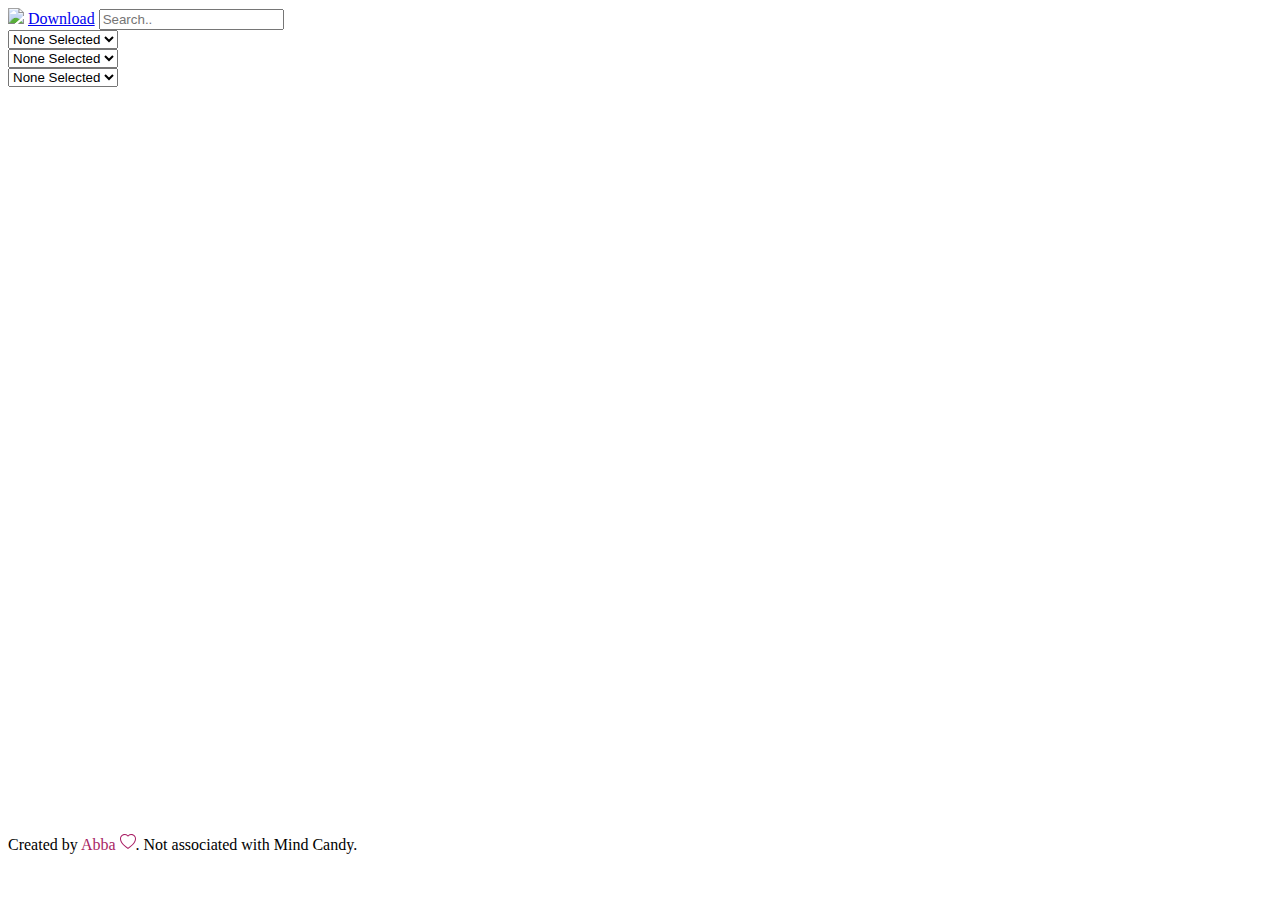
==== index.html @ 9005a541 "- removed not used folder - search bar works -removed bug where either only the search bar or drop d" ====
<!DOCTYPE html>
<html>
  <head>
    <meta charset="utf-8" />
    <meta http-equiv="X-UA-Compatible" content="IE=edge" />
    <title>Moshling Seed Garden</title>
    <meta name="description" content="" />
    <meta name="viewport" content="width=device-width, initial-scale=1" />
    <link rel="stylesheet" type="text/css" href="style.css" />
    <link
      rel="stylesheet"
      type="text/css"
      href="//fonts.googleapis.com/css?family=Chewy"
    />
    <link
      href="https://cdn.jsdelivr.net/npm/bootstrap@5.0.2/dist/css/bootstrap.min.css"
      rel="stylesheet"
      integrity="sha384-EVSTQN3/azprG1Anm3QDgpJLIm9Nao0Yz1ztcQTwFspd3yD65VohhpuuCOmLASjC"
      crossorigin="anonymous"
    />
    <script
      src="https://cdn.jsdelivr.net/npm/@popperjs/core@2.9.2/dist/umd/popper.min.js"
      integrity="sha384-IQsoLXl5PILFhosVNubq5LC7Qb9DXgDA9i+tQ8Zj3iwWAwPtgFTxbJ8NT4GN1R8p"
      crossorigin="anonymous"
    ></script>
    <script
      src="https://cdn.jsdelivr.net/npm/bootstrap@5.0.2/dist/js/bootstrap.min.js"
      integrity="sha384-cVKIPhGWiC2Al4u+LWgxfKTRIcfu0JTxR+EQDz/bgldoEyl4H0zUF0QKbrJ0EcQF"
      crossorigin="anonymous"
    ></script>
    <script
      src="https://unpkg.com/react@18/umd/react.development.js"
      crossorigin
    ></script>
    <script
      src="https://unpkg.com/react-dom@18/umd/react-dom.development.js"
      crossorigin
    ></script>
    <script src="https://unpkg.com/@babel/standalone/babel.min.js"></script>
    <script src="moshi.js"></script>
    <script src="seedOpts.js"></script>
  </head>

  <body>
    <div
      class="d-flex align-items-center justify-content-center"
      style="height: 90vh"
    >
      <div class="container cont-bg">
        <div class="row">
          <div class="col">
            <a href="index.html"
              ><img class="logo-img" src="./assets/logo.png"
            /></a>
            <!-- target="_blank" will make link open in new tab -->
            <a
              class="btn dwn dwn-positon"
              href="https://moshionline.net/download/"
              data-bs-toggle="tooltip"
              data-bs-placement="bottom"
              title="Get the game here!"
              target="_blank"
              >Download</a
            >
            <input
              class="search-position"
              type="text"
              placeholder="Search.."
              id="searchInput"
            />
          </div>
          <div>
            <div class="row mb-4">
              <div class="col-sm-4 d-flex">
                <div class="mx-auto">
                  <select
                    class="form-select bg-dwn fw-bolder"
                    aria-label="Default select example"
                    id="drpdwn1"
                  >
                    <option value="">None Selected</option>
                  </select>
                </div>
              </div>
              <div class="col-sm-4 d-flex">
                <div class="mx-auto">
                  <select
                    class="form-select bg-dwn fw-bolder"
                    aria-label="Default select example"
                    id="drpdwn2"
                  >
                    <option value="">None Selected</option>
                  </select>
                </div>
              </div>
              <div class="col-sm-4 d-flex">
                <div class="mx-auto">
                  <select
                    class="form-select bg-dwn fw-bolder"
                    aria-label="Default select example"
                    id="drpdwn3"
                  >
                    <option value="">None Selected</option>
                  </select>
                </div>
              </div>
            </div>
            <!-- react -->
            <div id="root"></div>
            <!-- react -->
          </div>
        </div>
      </div>
    </div>

    <footer class="footer">
      <p class="text-center fs-5">
        Created by
        <span style="color: rgb(168, 29, 99)"
          >Abba
          <svg
            xmlns="http://www.w3.org/2000/svg"
            width="16"
            height="16"
            fill="currentColor"
            class="bi bi-heart"
            viewBox="0 0 16 16"
          >
            <path
              d="m8 2.748-.717-.737C5.6.281 2.514.878 1.4 3.053c-.523 1.023-.641 2.5.314 4.385.92 1.815 2.834 3.989 6.286 6.357 3.452-2.368 5.365-4.542 6.286-6.357.955-1.886.838-3.362.314-4.385C13.486.878 10.4.28 8.717 2.01zM8 15C-7.333 4.868 3.279-3.04 7.824 1.143q.09.083.176.171a3 3 0 0 1 .176-.17C12.72-3.042 23.333 4.867 8 15"
            /></svg></span
        >. Not associated with Mind Candy.
      </p>
    </footer>

    <!-- tooltips download -->
    <script async defer>
      var tooltipTriggerList = [].slice.call(
        document.querySelectorAll('[data-bs-toggle="tooltip"]')
      );
      var tooltipList = tooltipTriggerList.map(function (tooltipTriggerEl) {
        return new bootstrap.Tooltip(tooltipTriggerEl);
      });
    </script>

    <script>
      // Select elements
      var drp1 = document.getElementById("drpdwn1");
      var drp2 = document.getElementById("drpdwn2");
      var drp3 = document.getElementById("drpdwn3");

      // Populate dropdowns
      function popdrp(drpElement) {
        seedOpts.forEach((seed, i) => {
          let opt = document.createElement("option");
          opt.value = i;
          opt.innerHTML = seed.seedName;
          drpElement.append(opt);
        });
      }
      popdrp(drp1);
      popdrp(drp2);
      popdrp(drp3);

      function updateTable(data) {
        const tableBody = document.querySelector("#myTable tbody");
        tableBody.innerHTML = ""; // Clear existing rows

        data.forEach((item) => {
          const row = tableBody.insertRow();

          // Insert cells with data
          row.insertCell().textContent = item.seedName1;
          row.insertCell().textContent = item.seedName2;
          row.insertCell().textContent = item.seedName3;
          row.insertCell().textContent = item.moshling;
          row.insertCell().textContent = item.group;
        });
      }

      // Combined filter and update table
      function filterAndUpdateTable() {
        const selectedValue1 = drp1.value;
        const selectedValue2 = drp2.value;
        const selectedValue3 = drp3.value;

        const selectedSeed1 = seedOpts[selectedValue1]?.seedName;
        const selectedSeed2 = seedOpts[selectedValue2]?.seedName;
        const selectedSeed3 = seedOpts[selectedValue3]?.seedName;

        const highlightValues = [
          selectedSeed1,
          selectedSeed2,
          selectedSeed3,
        ].filter(Boolean);

        const filteredData = mdata.filter((item) =>
          [item.seedName1, item.seedName2, item.seedName3].some((value) =>
            highlightValues.includes(value)
          )
        );
        updateTable(filteredData, highlightValues);
      }

      drp1.addEventListener("change", filterAndUpdateTable);
      drp2.addEventListener("change", filterAndUpdateTable);
      drp3.addEventListener("change", filterAndUpdateTable);

      //search
      function searchbar() {
        const searchQuery = document
          .querySelector("#searchInput")
          .value.toLowerCase();
        const filteredData = mdata.filter((item) =>
          [
            item.seedName1,
            item.seedName2,
            item.seedName3,
            item.moshling,
            item.group,
          ].some((field) => field.toLowerCase().includes(searchQuery))
        );
        updateTable(filteredData);
      }
      document
        .querySelector("#searchInput")
        .addEventListener("input", searchbar);
      updateTable(mdata);
    </script>

    <script type="text/babel">
      function Hello({ data }) {
        return (
          <div>
            <div className="cust-scroll">
              <table className="customers" id="myTable">
                <thead>
                  <tr>
                    <th scope="col">Seed Type 1</th>
                    <th scope="col">Seed Type 2</th>
                    <th scope="col">Seed Type 3</th>
                    <th scope="col">Moshling</th>
                    <th scope="col">Group</th>
                  </tr>
                </thead>
                <tbody>
                  {data.map((item, index) => (
                    <tr key={index}>
                      <td>{item.seedName1}</td>
                      <td>{item.seedName2}</td>
                      <td>{item.seedName3}</td>
                      <td>{item.moshling}</td>
                      <td>{item.group}</td>
                    </tr>
                  ))}
                </tbody>
              </table>
            </div>
          </div>
        );
      }

      const container = document.getElementById("root");
      const root = ReactDOM.createRoot(container);
      root.render(<Hello data={mdata} />);
    </script>
  </body>
</html>
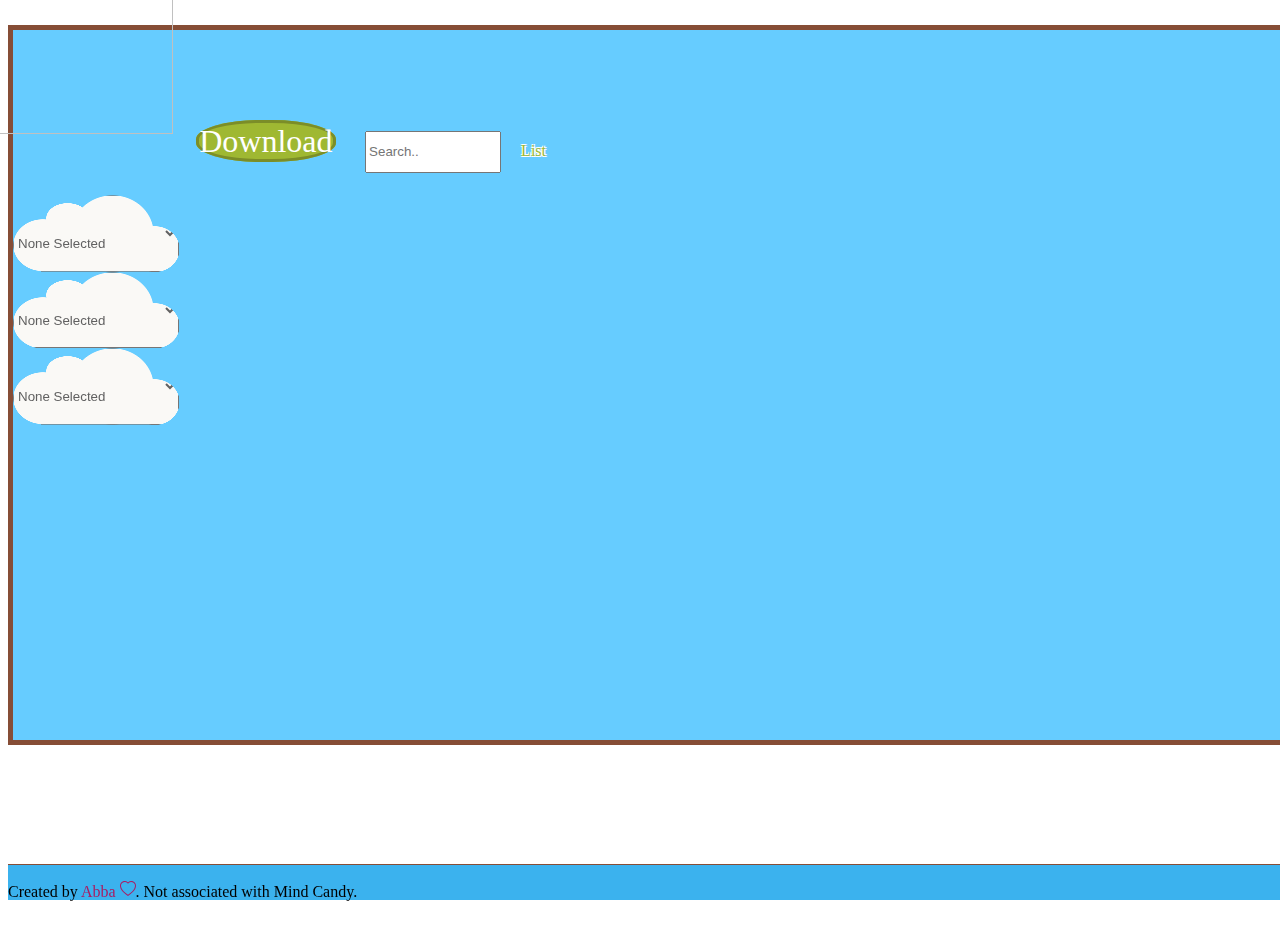
==== commit 6f5a4565: "added garden link on list.html added list link on index.html styled both links" ====
--- a/index.html
+++ b/index.html
@@ -54,7 +54,7 @@
             /></a>
             <!-- target="_blank" will make link open in new tab -->
             <a
-              class="btn dwn dwn-positon"
+              class="btn dwn dwn-positon chewy"
               href="https://moshionline.net/download/"
               data-bs-toggle="tooltip"
               data-bs-placement="bottom"
@@ -68,6 +68,17 @@
               placeholder="Search.."
               id="searchInput"
             />
+            <a
+              href="list.html"
+              class="search-position chewy fs-1"
+              style="
+                text-decoration: none;
+                color: #9fb832;
+                text-shadow: -1px -1px 0 #fff, 1px -1px 0 #fff, -1px 1px 0 #fff,
+                  1px 1px 0 #fff;
+              "
+              > &emsp;List
+            </a>
           </div>
           <div>
             <div class="row mb-4">
--- a/style.css
+++ b/style.css
@@ -0,0 +1,352 @@
+@font-face {
+  font-family: Chewy;
+  src: url(https://fonts.gstatic.com/s/chewy/v18/uK_94ruUb-k-wn52KjI.woff2)
+    format("woff2");
+}
+
+body {
+  background-image: url("./assets/bg.jpg") !important;
+  height: 100vh;
+  background-size: 100%;
+  background-size: cover;
+  background-repeat: no-repeat;
+}
+
+.container {
+  margin-top: 2%;
+  width: 160vh;
+  height: 80vh;
+  box-sizing: border-box;
+}
+
+.cont-bg {
+  border: rgb(134, 77, 54) 5px solid;
+  background-color: #66ccff !important;
+}
+
+.chewy{
+  font-family: Chewy !important;
+}
+
+.dwn {
+  color: white !important;
+  border-radius: 46% !important;
+  border: #7b8d28 3px solid !important;
+  background-color: #9fb832 !important;
+  text-decoration: none;
+}
+
+.dwn:hover {
+  border: #9fb832 3px solid !important;
+  background-color: #7b8d28 !important;
+  color: white !important;
+}
+
+.bg-dpdwn {
+  background-color: white !important;
+}
+
+/* table */
+
+.cust-scroll {
+  height: 45vh;
+  overflow: scroll;
+  scrollbar-color: #007 #c1dd45;
+}
+
+.customers {
+  border-collapse: collapse !important;
+  width: 100% !important;
+}
+
+.customers td,
+.customers th {
+  border: 1px solid #7b8d28 !important;
+  padding: 8px !important;
+}
+
+.customers tr:nth-child(even) {
+  background-color: #faf9f6 !important;
+}
+
+.customers tr:nth-child(odd) {
+  background-color: #cedf83 !important;
+}
+
+.customers tr:hover {
+  background-color: #fffd7b !important;
+}
+
+.customers th {
+  padding-top: 12px !important;
+  padding-bottom: 12px !important;
+  text-align: left !important;
+  background-color: #a0b838 !important;
+  color: white !important;
+  position: sticky;
+  top: 0;
+}
+
+.footer {
+  border-top: rgb(134, 77, 54) 1px solid;
+  background-color: #3bb2ee !important;
+  margin: 0;
+  position: fixed;
+  height: 35px;
+  bottom: 0;
+  width: 100%;
+}
+
+/* Extra small devices (phones, 600px and down) */
+@media only screen and (max-width: 600px) {
+  .dwn-positon {
+    font-family: Chewy !important;
+    font-size: 1.5rem !important;
+    width: 30vw !important;
+    height: 7vh !important;
+    left: -2vw;
+    top: -3vh;
+    position: relative;
+  }
+
+  .search-position {
+    width: 10vw;
+    height: 4vh;
+    top: -2.5vh;
+    position: relative;
+  }
+
+  .logo-img {
+    width: 28vw;
+    height: 14vh;
+    left: -3vw;
+    top: -4vh;
+    position: relative;
+  }
+
+  .bg-dwn {
+    background-color: #faf9f6 !important;
+    padding-top: 20px !important;
+    width: 20vw !important;
+    color: rgb(97, 97, 97) !important;
+    height: 8.5vh;
+    aspect-ratio: 1.8;
+    --g: radial-gradient(50% 50%, #000 98%, #0000) no-repeat;
+    mask: var(--g) 100% 100%/30% 60%, var(--g) 70% 0/50% 100%,
+      var(--g) 0 100%/36% 68%, var(--g) 27% 18%/26% 40%,
+      linear-gradient(#000 0 0) bottom/67% 58% no-repeat;
+    background: #269af2;
+    display: block;
+  }
+}
+
+/* Small devices (portrait tablets and large phones, 600px and up) */
+@media only screen and (min-width: 600px) {
+  .dwn-positon {
+    font-family: Chewy !important;
+    font-size: 1.5rem !important;
+    width: 20vw !important;
+    height: 7.5vh !important;
+    left: -2vw;
+    top: -2vh;
+    position: relative;
+  }
+
+  .search-position {
+    width: 10vw;
+    height: 4vh;
+    top: -1.5vh;
+    position: relative;
+  }
+
+  .logo-img {
+    width: 26vw;
+    height: 14vh;
+    left: -6vw;
+    top: -4vh;
+    position: relative;
+  }
+
+  .bg-dwn {
+    background-color: #faf9f6 !important;
+    padding-top: 20px !important;
+    width: 20vw !important;
+    color: rgb(97, 97, 97) !important;
+    height: 8.5vh;
+    aspect-ratio: 1.8;
+    --g: radial-gradient(50% 50%, #000 98%, #0000) no-repeat;
+    mask: var(--g) 100% 100%/30% 60%, var(--g) 70% 0/50% 100%,
+      var(--g) 0 100%/36% 68%, var(--g) 27% 18%/26% 40%,
+      linear-gradient(#000 0 0) bottom/67% 58% no-repeat;
+    background: #269af2;
+    display: block;
+  }
+}
+
+/* Medium devices (landscape tablets, 768px and up) */
+@media only screen and (min-width: 768px) {
+  .dwn-positon {
+    font-family: Chewy !important;
+    font-size: 2rem !important;
+    width: 20vw !important;
+    height: 8vh !important;
+    left: -2vw;
+    top: -3vh;
+    position: relative;
+  }
+
+  .search-position {
+    width: 10vw;
+    height: 4vh;
+    top: -2.5vh;
+    position: relative;
+  }
+
+  .logo-img {
+    width: 25vw;
+    height: 16vh;
+    left: -5.5vw;
+    top: -5vh;
+    position: relative;
+  }
+
+  .bg-dwn {
+    background-color: #faf9f6 !important;
+    padding-top: 20px !important;
+    width: 20vw !important;
+    color: rgb(97, 97, 97) !important;
+    height: 8.5vh;
+    aspect-ratio: 1.8;
+    --g: radial-gradient(50% 50%, #000 98%, #0000) no-repeat;
+    mask: var(--g) 100% 100%/30% 60%, var(--g) 70% 0/50% 100%,
+      var(--g) 0 100%/36% 68%, var(--g) 27% 18%/26% 40%,
+      linear-gradient(#000 0 0) bottom/67% 58% no-repeat;
+    background: #269af2;
+  }
+}
+
+/* Medium devices (landscape tablets, 800px and up) */
+@media only screen and (min-width: 800px) {
+  .dwn-positon {
+    font-family: Chewy !important;
+    font-size: 2rem !important;
+    width: 18vw !important;
+    height: 8vh !important;
+    left: -2vw;
+    top: -3vh;
+    position: relative;
+  }
+
+  .search-position {
+    width: 10vw;
+    height: 4vh;
+    top: -2.5vh;
+    position: relative;
+  }
+
+  .logo-img {
+    width: 20vw;
+    height: 17vh;
+    left: -4.5vw;
+    top: -5vh;
+    position: relative;
+  }
+
+  .bg-dwn {
+    background-color: #faf9f6 !important;
+    padding-top: 20px !important;
+    width: 18vw !important;
+    color: rgb(97, 97, 97) !important;
+    height: 8.5vh;
+    aspect-ratio: 1.8;
+    --g: radial-gradient(50% 50%, #000 98%, #0000) no-repeat;
+    mask: var(--g) 100% 100%/30% 60%, var(--g) 70% 0/50% 100%,
+      var(--g) 0 100%/36% 68%, var(--g) 27% 18%/26% 40%,
+      linear-gradient(#000 0 0) bottom/67% 58% no-repeat;
+    background: #269af2;
+  }
+}
+
+/* Large devices (laptops/desktops, 1200px and up) */
+@media only screen and (min-width: 1200px) {
+  .dwn-positon {
+    font-family: Chewy !important;
+    font-size: 2rem !important;
+    width: 12vw !important;
+    height: 8vh !important;
+    left: -2vw;
+    top: -3vh;
+    position: relative;
+  }
+
+  .search-position {
+    width: 10vw;
+    height: 4vh;
+    top: -2.5vh;
+    position: relative;
+  }
+
+  .logo-img {
+    width: 16vw;
+    height: 16.5vh;
+    left: -3.5vw;
+    top: -5vh;
+    position: relative;
+  }
+
+  .bg-dwn {
+    background-color: #faf9f6 !important;
+    padding-top: 20px !important;
+    width: 13vw !important;
+    color: rgb(97, 97, 97) !important;
+    height: 8.5vh;
+    aspect-ratio: 1.8;
+    --g: radial-gradient(50% 50%, #000 98%, #0000) no-repeat;
+    mask: var(--g) 100% 100%/30% 60%, var(--g) 70% 0/50% 100%,
+      var(--g) 0 100%/36% 68%, var(--g) 27% 18%/26% 40%,
+      linear-gradient(#000 0 0) bottom/67% 58% no-repeat;
+    background: #269af2;
+  }
+}
+
+/* Extra large devices (large laptops and desktops, 1500px and up) */
+@media only screen and (min-width: 1500px) {
+  .dwn-positon {
+    font-family: Chewy !important;
+    font-size: 2rem !important;
+    width: 10vw !important;
+    height: 7vh !important;
+    left: -2vw;
+    top: -3vh;
+    position: relative;
+  }
+
+  .search-position {
+    width: 10vw;
+    height: 4vh;
+    top: -2.5vh;
+    position: relative;
+  }
+
+  .logo-img {
+    width: 15vw;
+    height: 18vh;
+    left: -3vw;
+    top: -5vh;
+    position: relative;
+  }
+
+  .bg-dwn {
+    background-color: #faf9f6 !important;
+    padding-top: 20px !important;
+    width: 8.5vw !important;
+    color: rgb(97, 97, 97) !important;
+    height: 8vh;
+    aspect-ratio: 1.8;
+    --g: radial-gradient(50% 50%, #000 98%, #0000) no-repeat;
+    mask: var(--g) 100% 100%/30% 60%, var(--g) 70% 0/50% 100%,
+      var(--g) 0 100%/36% 68%, var(--g) 27% 18%/26% 40%,
+      linear-gradient(#000 0 0) bottom/67% 58% no-repeat;
+    background: #269af2;
+  }
+}
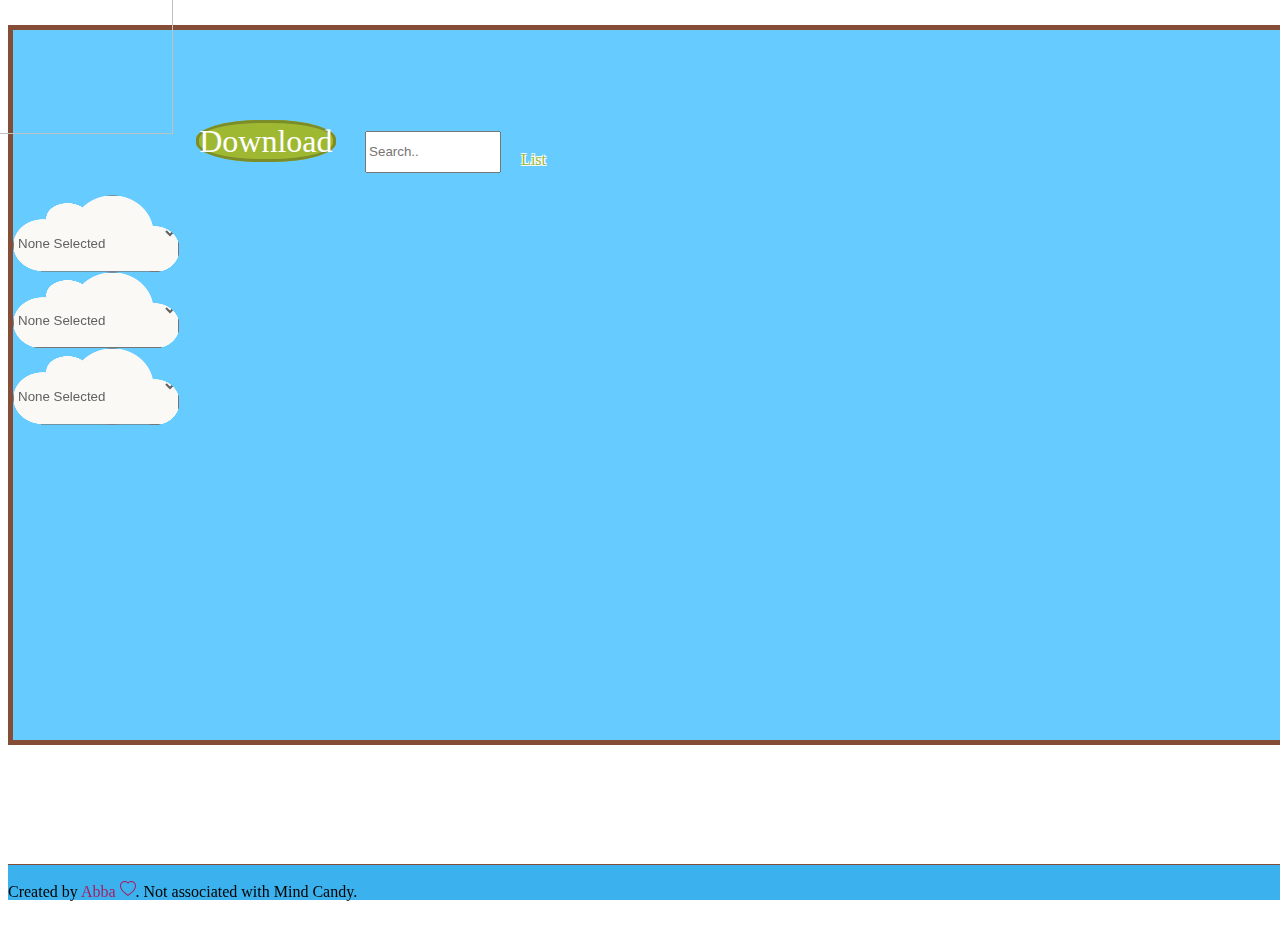
==== commit bfd0c47c: "fixed list template added logo added work in progress img" ====
--- a/index.html
+++ b/index.html
@@ -4,7 +4,7 @@
     <meta charset="utf-8" />
     <meta http-equiv="X-UA-Compatible" content="IE=edge" />
     <title>Moshling Seed Garden</title>
-    <meta name="description" content="" />
+    <link rel="icon" href="assets/m.png" type="image/icon type" />
     <meta name="viewport" content="width=device-width, initial-scale=1" />
     <link rel="stylesheet" type="text/css" href="style.css" />
     <link
@@ -76,8 +76,10 @@
                 color: #9fb832;
                 text-shadow: -1px -1px 0 #fff, 1px -1px 0 #fff, -1px 1px 0 #fff,
                   1px 1px 0 #fff;
+                top: -1.5vh;
               "
-              > &emsp;List
+            >
+              &emsp;List
             </a>
           </div>
           <div>
